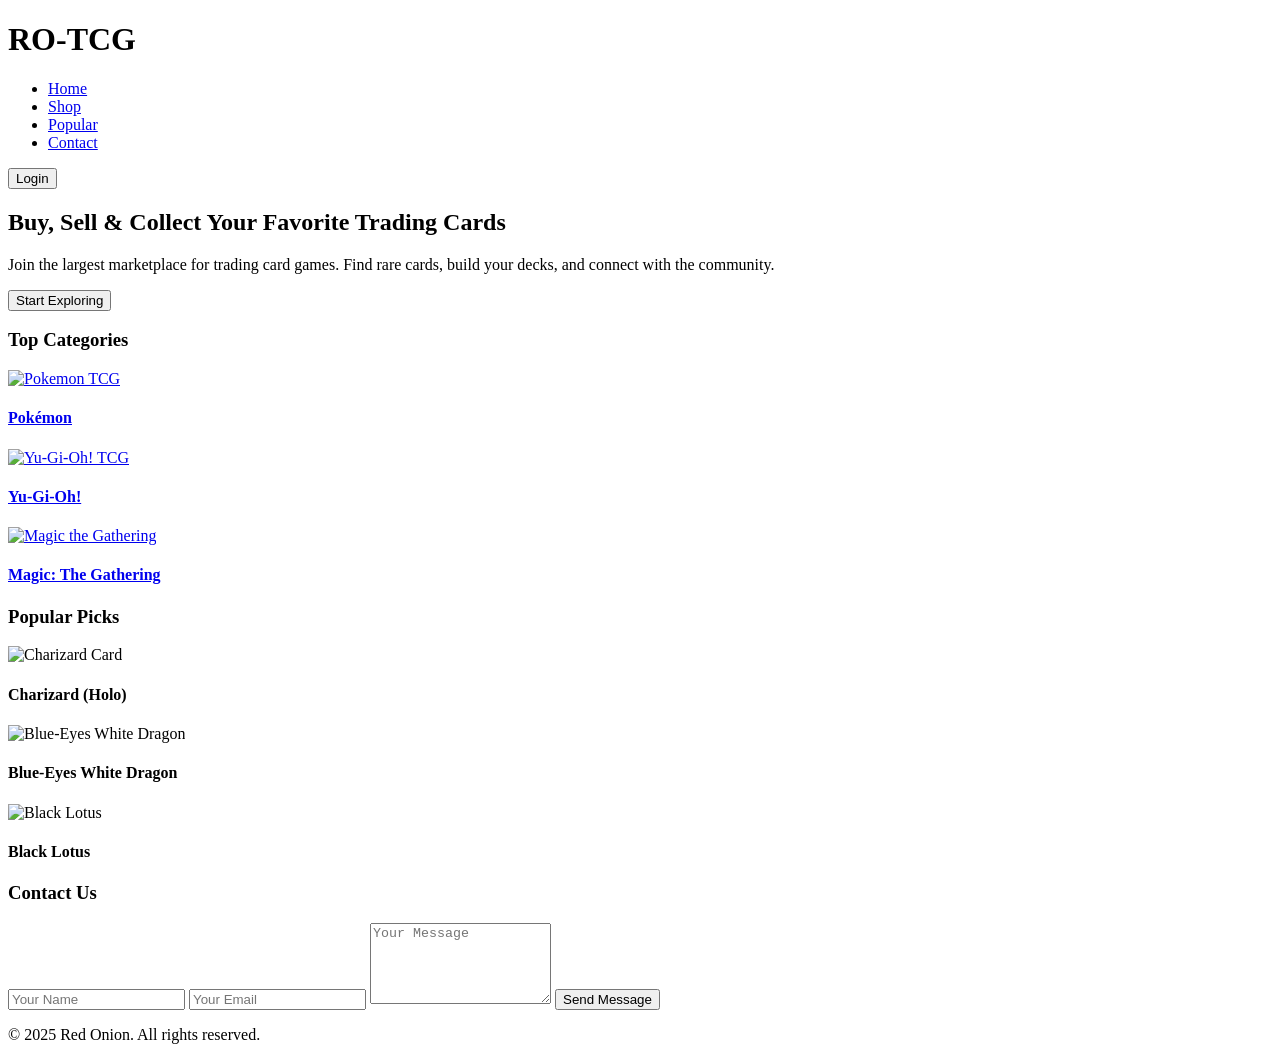
==== src/main/resources/templates/index.html @ e6ce60e8 "update v1.1" ====
<!DOCTYPE html>
<html lang="en">

<head>
  <meta charset="UTF-8" />
  <meta name="viewport" content="width=device-width, initial-scale=1.0" />
  <title>TCG Marketplace</title>
  <link rel="stylesheet" href="landing.css" />
  <link rel="preconnect" href="https://fonts.googleapis.com">
  <link rel="preconnect" href="https://fonts.gstatic.com" crossorigin>
  <link href="https://fonts.googleapis.com/css2?family=Rubik:wght@400;600;700&display=swap" rel="stylesheet">
</head>

<body>
  <header class="navbar">
    <div class="container">
      <h1 class="logo">RO-TCG</h1>
      <nav>
        <ul class="nav-links">
          <li><a href="#">Home</a></li>
          <li><a href="#shop">Shop</a></li>
          <li><a href="#popular">Popular</a></li>
          <li><a href="#contact">Contact</a></li>
        </ul>
      </nav>
      <button class="cta-button">Login</button>
    </div>
  </header>

  <section class="hero">
    <div class="container hero-content">
      <h2>Buy, Sell & Collect Your Favorite Trading Cards</h2>
      <p>Join the largest marketplace for trading card games. Find rare cards, build your decks, and connect with the community.</p>
      <button class="cta-button large">Start Exploring</button>
    </div>
  </section>

<section class="features" id="shop">
  <div class="container">
    <h3>Top Categories</h3>
    <div class="feature-grid">
      
      <a href="/cards/list" class="card">
        <img src="/textures/Pokemon-back.jpg" alt="Pokemon TCG" loading="lazy"
          onerror="this.onerror=null;this.src='https://via.placeholder.com/250x350?text=Image+Not+Found';">
        <h4>Pokémon</h4>
      </a>

      <a href="/yugioh.html" class="card">
        <img src="/textures/Yu-Gi-Oh-back.png" alt="Yu-Gi-Oh! TCG" loading="lazy"
          onerror="this.onerror=null;this.src='https://via.placeholder.com/250x350?text=Image+Not+Found';">
        <h4>Yu-Gi-Oh!</h4>
      </a>

      <a href="/mtg.html" class="card">
        <img src="/textures/MTG-back.webp" alt="Magic the Gathering" loading="lazy"
          onerror="this.onerror=null;this.src='https://via.placeholder.com/250x350?text=Image+Not+Found';">
        <h4>Magic: The Gathering</h4>
      </a>

    </div>
  </div>
</section>


  <section class="popular" id="popular">
    <div class="container">
      <h3>Popular Picks</h3>
      <div class="feature-grid">
        <div class="card">
          <img src="\textures\charizad(holo).jpg" alt="Charizard Card" loading="lazy">
          <h4>Charizard (Holo)</h4>
        </div>
        <div class="card">
          <img src="\textures\yugioh_blue_eyes_white_dragont.jpg" alt="Blue-Eyes White Dragon" loading="lazy">
          <h4>Blue-Eyes White Dragon</h4>
        </div>
        <div class="card">
          <img src="\textures\Black Lotus.525.webp" alt="Black Lotus" loading="lazy">
          <h4>Black Lotus</h4>
        </div>
      </div>
    </div>
  </section>

  <section class="contact" id="contact">
    <div class="container">
      <h3>Contact Us</h3>
      <form class="contact-form">
        <input type="text" name="name" placeholder="Your Name" required />
        <input type="email" name="email" placeholder="Your Email" required />
        <textarea name="message" rows="5" placeholder="Your Message" required></textarea>
        <button type="submit" class="cta-button">Send Message</button>
      </form>
    </div>
  </section>

  <footer class="footer">
    <div class="container">
      <p>&copy; 2025 Red Onion. All rights reserved.</p>
    </div>
  </footer>
</body>

</html>
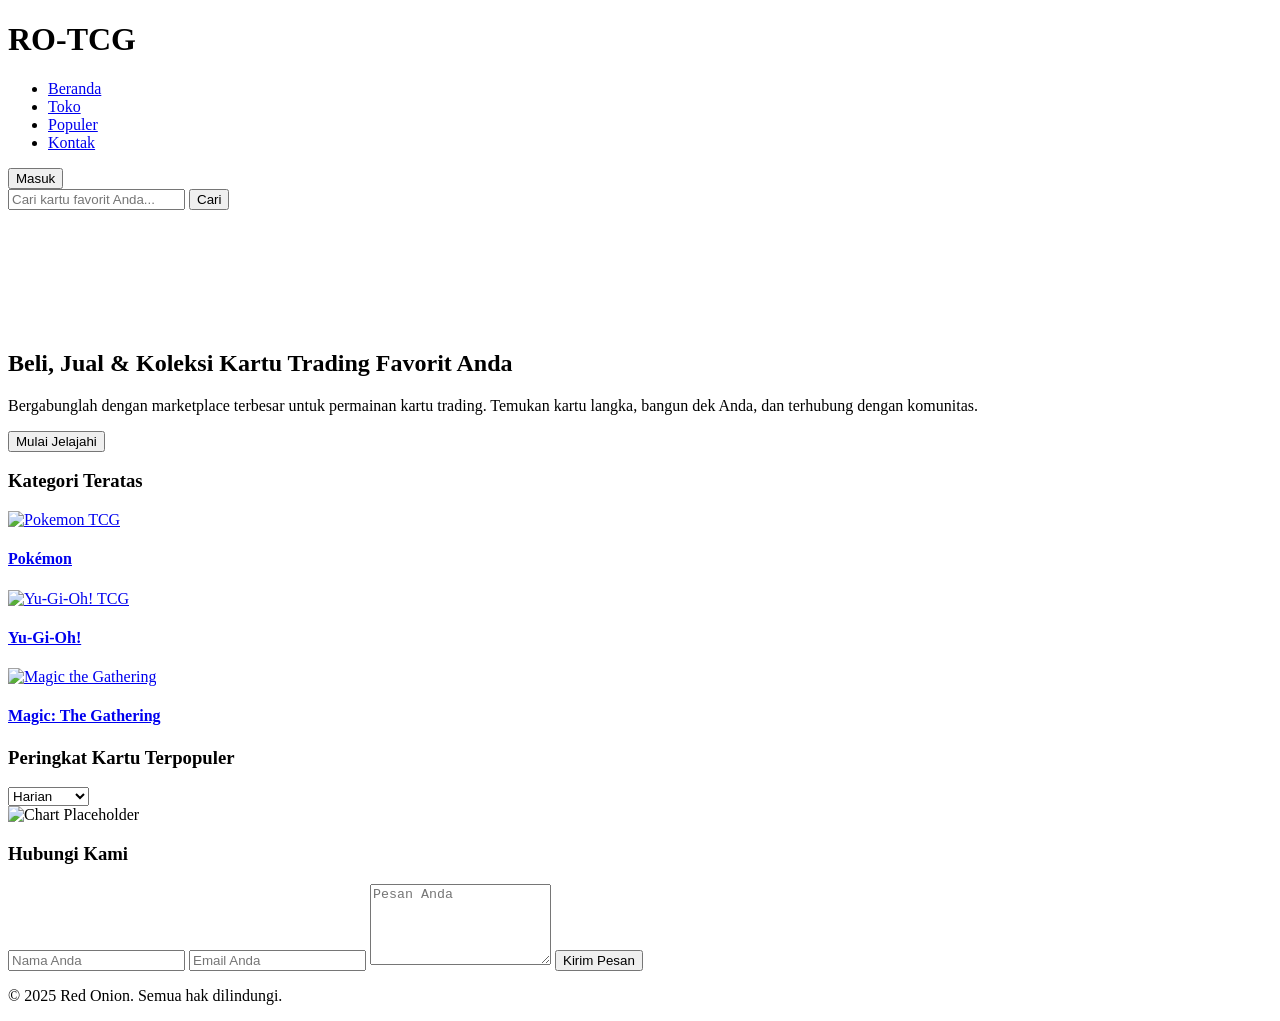
==== commit 40c58615: "Base Landing, User, Admin" ====
--- a/src/main/resources/templates/index.html
+++ b/src/main/resources/templates/index.html
@@ -1,105 +1,217 @@
 <!DOCTYPE html>
-<html lang="en">
-
+<html lang="id">
 <head>
   <meta charset="UTF-8" />
   <meta name="viewport" content="width=device-width, initial-scale=1.0" />
-  <title>TCG Marketplace</title>
+  <title>RO-TCG Marketplace</title>
   <link rel="stylesheet" href="landing.css" />
   <link rel="preconnect" href="https://fonts.googleapis.com">
   <link rel="preconnect" href="https://fonts.gstatic.com" crossorigin>
   <link href="https://fonts.googleapis.com/css2?family=Rubik:wght@400;600;700&display=swap" rel="stylesheet">
 </head>
-
 <body>
   <header class="navbar">
     <div class="container">
       <h1 class="logo">RO-TCG</h1>
       <nav>
         <ul class="nav-links">
-          <li><a href="#">Home</a></li>
-          <li><a href="#shop">Shop</a></li>
-          <li><a href="#popular">Popular</a></li>
-          <li><a href="#contact">Contact</a></li>
+          <li><a href="#">Beranda</a></li>
+          <li><a href="#shop">Toko</a></li>
+          <li><a href="#popular">Populer</a></li>
+          <li><a href="#contact">Kontak</a></li>
         </ul>
       </nav>
-      <button class="cta-button">Login</button>
+      <button class="cta-button">Masuk</button>
     </div>
   </header>
 
+  <!-- Bilah Pencarian -->
+  <div class="search-bar">
+    <input type="text" placeholder="Cari kartu favorit Anda...">
+    <button>Cari</button>
+  </div>
+
+<!-- ========== BANNER SLIDER (STATIC UNTUK SAAT INI) ========== -->
+<div class="carousel" id="carousel">
+  <div class="carousel-track" id="track">
+    <!-- Cloned last slide -->
+    <div class="carousel-slide"><img src="https://via.placeholder.com/600x300/FFC75F/fff?text=Slide+4" /></div>
+    <div class="carousel-slide"><img src="https://via.placeholder.com/600x300/FF6B6B/fff?text=Slide+1" /></div>
+    <div class="carousel-slide"><img src="https://via.placeholder.com/600x300/6BCB77/fff?text=Slide+2" /></div>
+    <div class="carousel-slide"><img src="https://via.placeholder.com/600x300/4D96FF/fff?text=Slide+3" /></div>
+    <div class="carousel-slide"><img src="https://via.placeholder.com/600x300/FFC75F/fff?text=Slide+4" /></div>
+    <!-- Cloned first slide -->
+    <div class="carousel-slide"><img src="https://via.placeholder.com/600x300/FF6B6B/fff?text=Slide+1" /></div>
+  </div>
+  <div class="indicators" id="indicators"></div>
+</div>
+
+  <!-- Konten Utama -->
   <section class="hero">
     <div class="container hero-content">
-      <h2>Buy, Sell & Collect Your Favorite Trading Cards</h2>
-      <p>Join the largest marketplace for trading card games. Find rare cards, build your decks, and connect with the community.</p>
-      <button class="cta-button large">Start Exploring</button>
-    </div>
-  </section>
-
-<section class="features" id="shop">
-  <div class="container">
-    <h3>Top Categories</h3>
-    <div class="feature-grid">
-      
-      <a href="/cards/list" class="card">
-        <img src="/textures/Pokemon-back.jpg" alt="Pokemon TCG" loading="lazy"
-          onerror="this.onerror=null;this.src='https://via.placeholder.com/250x350?text=Image+Not+Found';">
-        <h4>Pokémon</h4>
-      </a>
-
-      <a href="/yugioh.html" class="card">
-        <img src="/textures/Yu-Gi-Oh-back.png" alt="Yu-Gi-Oh! TCG" loading="lazy"
-          onerror="this.onerror=null;this.src='https://via.placeholder.com/250x350?text=Image+Not+Found';">
-        <h4>Yu-Gi-Oh!</h4>
-      </a>
-
-      <a href="/mtg.html" class="card">
-        <img src="/textures/MTG-back.webp" alt="Magic the Gathering" loading="lazy"
-          onerror="this.onerror=null;this.src='https://via.placeholder.com/250x350?text=Image+Not+Found';">
-        <h4>Magic: The Gathering</h4>
-      </a>
-
-    </div>
-  </div>
-</section>
-
-
-  <section class="popular" id="popular">
-    <div class="container">
-      <h3>Popular Picks</h3>
+      <h2>Beli, Jual & Koleksi Kartu Trading Favorit Anda</h2>
+      <p>Bergabunglah dengan marketplace terbesar untuk permainan kartu trading. Temukan kartu langka, bangun dek Anda, dan terhubung dengan komunitas.</p>
+      <button class="cta-button large">Mulai Jelajahi</button>
+    </div>
+  </section>
+
+  <section class="features" id="shop">
+    <div class="container">
+      <h3>Kategori Teratas</h3>
       <div class="feature-grid">
-        <div class="card">
-          <img src="\textures\charizad(holo).jpg" alt="Charizard Card" loading="lazy">
-          <h4>Charizard (Holo)</h4>
-        </div>
-        <div class="card">
-          <img src="\textures\yugioh_blue_eyes_white_dragont.jpg" alt="Blue-Eyes White Dragon" loading="lazy">
-          <h4>Blue-Eyes White Dragon</h4>
-        </div>
-        <div class="card">
-          <img src="\textures\Black Lotus.525.webp" alt="Black Lotus" loading="lazy">
-          <h4>Black Lotus</h4>
-        </div>
+        <a href="/cards/pokemon" class="card">
+          <img src="/textures/Pokemon-back.jpg" alt="Pokemon TCG" loading="lazy"
+            onerror="this.onerror=null;this.src='https://via.placeholder.com/250x350?text=Gambar+Tidak+Tersedia';">
+          <h4>Pokémon</h4>
+        </a>
+        <a href="/cards/yugioh" class="card">
+          <img src="/textures/Yu-Gi-Oh-back.png" alt="Yu-Gi-Oh! TCG" loading="lazy"
+            onerror="this.onerror=null;this.src='https://via.placeholder.com/250x350?text=Gambar+Tidak+Tersedia';">
+          <h4>Yu-Gi-Oh!</h4>
+        </a>
+        <a href="/cards/mtg" class="card">
+          <img src="/textures/MTG-back.webp" alt="Magic the Gathering" loading="lazy"
+            onerror="this.onerror=null;this.src='https://via.placeholder.com/250x350?text=Gambar+Tidak+Tersedia';">
+          <h4>Magic: The Gathering</h4>
+        </a>
       </div>
     </div>
   </section>
 
+  <!-- ========== POPULARITY CHART ========== -->
+  <section class="popularity-chart" id="popular">
+    <h3>Peringkat Kartu Terpopuler</h3>
+    <select>
+      <option value="daily">Harian</option>
+      <option value="weekly">Mingguan</option>
+      <option value="monthly">Bulanan</option>
+      <option value="allTime">Sejarah</option>
+    </select>
+    <div class="chart">
+      <!-- Placeholder for chart -->
+      <img src="https://via.placeholder.com/600x300/4D96FF/fff?text=Chart+Placeholder" alt="Chart Placeholder" />
+    </div>
+  </section>
+
+  <!-- Kontak -->
   <section class="contact" id="contact">
     <div class="container">
-      <h3>Contact Us</h3>
+      <h3>Hubungi Kami</h3>
       <form class="contact-form">
-        <input type="text" name="name" placeholder="Your Name" required />
-        <input type="email" name="email" placeholder="Your Email" required />
-        <textarea name="message" rows="5" placeholder="Your Message" required></textarea>
-        <button type="submit" class="cta-button">Send Message</button>
+        <input type="text" name="name" placeholder="Nama Anda" required />
+        <input type="email" name="email" placeholder="Email Anda" required />
+        <textarea name="message" rows="5" placeholder="Pesan Anda" required></textarea>
+        <button type="submit" class="cta-button">Kirim Pesan</button>
       </form>
     </div>
   </section>
 
   <footer class="footer">
     <div class="container">
-      <p>&copy; 2025 Red Onion. All rights reserved.</p>
+      <p>&copy; 2025 Red Onion. Semua hak dilindungi.</p>
     </div>
   </footer>
+
+<script>
+  const track = document.getElementById("track");
+  const carousel = document.getElementById("carousel");
+  const indicators = document.getElementById("indicators");
+
+  const slideCount = 4;
+  const slideWidth = 600;
+  let currentIndex = 1;
+  let isDragging = false, startX = 0, dx = 0;
+
+  // Create dots
+  for (let i = 0; i < slideCount; i++) {
+    const dot = document.createElement("span");
+    dot.classList.add("dot");
+    if (i === 0) dot.classList.add("active");
+    indicators.appendChild(dot);
+  }
+  const dots = document.querySelectorAll(".dot");
+
+  function updateDots(index) {
+    dots.forEach(dot => dot.classList.remove("active"));
+    dots[index % slideCount].classList.add("active");
+  }
+
+  function moveTo(index, animate = true) {
+    if (animate) track.style.transition = "transform 0.5s ease";
+    else track.style.transition = "none";
+    track.style.transform = `translateX(-${index * slideWidth}px)`;
+    currentIndex = index;
+    updateDots(index - 1);
+  }
+
+  // Looping logic: reset position after fake slides
+  track.addEventListener("transitionend", () => {
+    if (currentIndex === 0) {
+      moveTo(slideCount, false);
+    } else if (currentIndex === slideCount + 1) {
+      moveTo(1, false);
+    }
+  });
+
+  moveTo(currentIndex);
+
+  // Auto slide
+  let interval = setInterval(() => {
+    moveTo(currentIndex + 1);
+  }, 10000);
+
+  // Pause on hover
+  carousel.addEventListener("mouseenter", () => clearInterval(interval));
+  carousel.addEventListener("mouseleave", () => {
+    interval = setInterval(() => {
+      moveTo(currentIndex + 1);
+    }, 10000);
+  });
+
+  // Drag
+  function startDrag(e) {
+    isDragging = true;
+    startX = e.pageX || e.touches[0].pageX;
+    dx = 0;
+    track.style.transition = "none";
+  }
+
+  function onDrag(e) {
+    if (!isDragging) return;
+    const x = e.pageX || e.touches[0].pageX;
+    dx = x - startX;
+    track.style.transform = `translateX(${dx - currentIndex * slideWidth}px)`;
+  }
+
+  function endDrag() {
+    if (!isDragging) return;
+    isDragging = false;
+
+    if (dx < -50) {
+      moveTo(currentIndex + 1);
+    } else if (dx > 50) {
+      moveTo(currentIndex - 1);
+    } else {
+      moveTo(currentIndex);
+    }
+
+    window.removeEventListener("mousemove", onDrag);
+    window.removeEventListener("mouseup", endDrag);
+    window.removeEventListener("touchmove", onDrag);
+    window.removeEventListener("touchend", endDrag);
+  }
+
+  track.addEventListener("mousedown", e => {
+    startDrag(e);
+    window.addEventListener("mousemove", onDrag);
+    window.addEventListener("mouseup", endDrag);
+  });
+
+  track.addEventListener("touchstart", e => {
+    startDrag(e);
+    window.addEventListener("touchmove", onDrag, { passive: false });
+    window.addEventListener("touchend", endDrag);
+  });
+</script>
 </body>
-
-</html>
+</html>
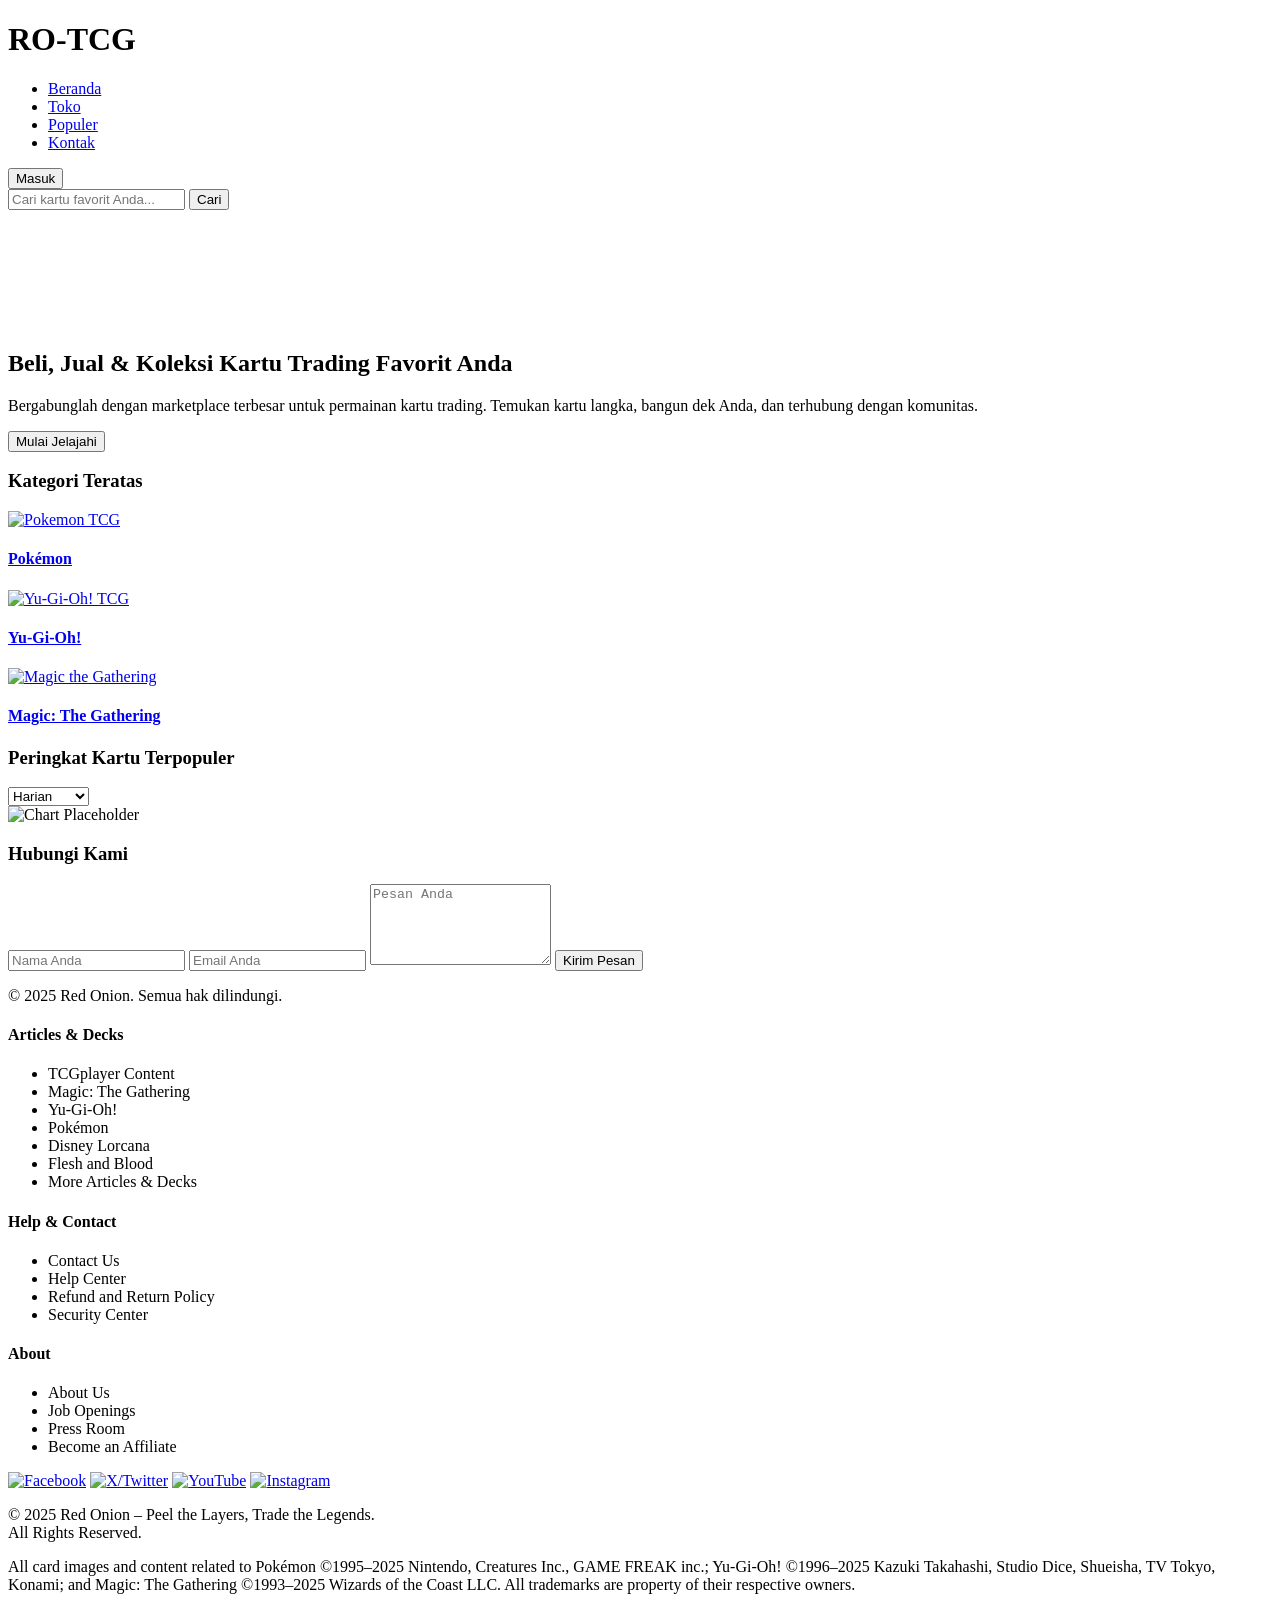
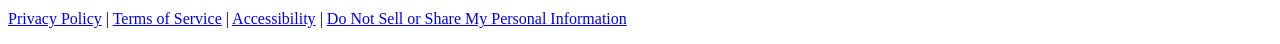
==== commit 5b887479: "Add footer + css" ====
--- a/src/main/resources/templates/index.html
+++ b/src/main/resources/templates/index.html
@@ -213,5 +213,74 @@
     window.addEventListener("touchend", endDrag);
   });
 </script>
+
+<footer class="footer">
+  <div class="footer-sections">
+    
+    <!-- Articles & Decks -->
+    <div class="footer-section">
+      <h4>Articles & Decks</h4>
+      <ul>
+        <li>TCGplayer Content</li>
+        <li>Magic: The Gathering</li>
+        <li>Yu-Gi-Oh!</li>
+        <li>Pokémon</li>
+        <li>Disney Lorcana</li>
+        <li>Flesh and Blood</li>
+        <li>More Articles & Decks</li>
+      </ul>
+    </div>
+
+    <!-- Help & Contact -->
+    <div class="footer-section">
+      <h4>Help & Contact</h4>
+      <ul>
+        <li>Contact Us</li>
+        <li>Help Center</li>
+        <li>Refund and Return Policy</li>
+        <li>Security Center</li>
+      </ul>
+    </div>
+
+    <!-- About -->
+    <div class="footer-section">
+      <h4>About</h4>
+      <ul>
+        <li>About Us</li>
+        <li>Job Openings</li>
+        <li>Press Room</li>
+        <li>Become an Affiliate</li>
+      </ul>
+    </div>
+
+    <!-- Social Icons -->
+    <div class="footer-section social">
+      <div class="social-icons">
+        <a href="#"><img src="facebook-icon.png" alt="Facebook"></a>
+        <a href="#"><img src="x-icon.png" alt="X/Twitter"></a>
+        <a href="#"><img src="youtube-icon.png" alt="YouTube"></a>
+        <a href="#"><img src="instagram-icon.png" alt="Instagram"></a>
+      </div>
+    </div>
+  </div>
+
+  <!-- Footer Bottom -->
+  <div class="footer-bottom">
+    <p>&copy; 2025 Red Onion – Peel the Layers, Trade the Legends.<br>All Rights Reserved.</p>
+    <p class="copyright">
+      All card images and content related to Pokémon ©1995–2025 Nintendo, Creatures Inc., GAME FREAK inc.;
+      Yu-Gi-Oh! ©1996–2025 Kazuki Takahashi, Studio Dice, Shueisha, TV Tokyo, Konami;
+      and Magic: The Gathering ©1993–2025 Wizards of the Coast LLC.
+      All trademarks are property of their respective owners.
+    </p>
+    <p class="links">
+      <a href="#">Privacy Policy</a> |
+      <a href="#">Terms of Service</a> |
+      <a href="#">Accessibility</a> |
+      <a href="#">Do Not Sell or Share My Personal Information</a>
+    </p>
+  </div>
+</footer>
+
 </body>
 </html>
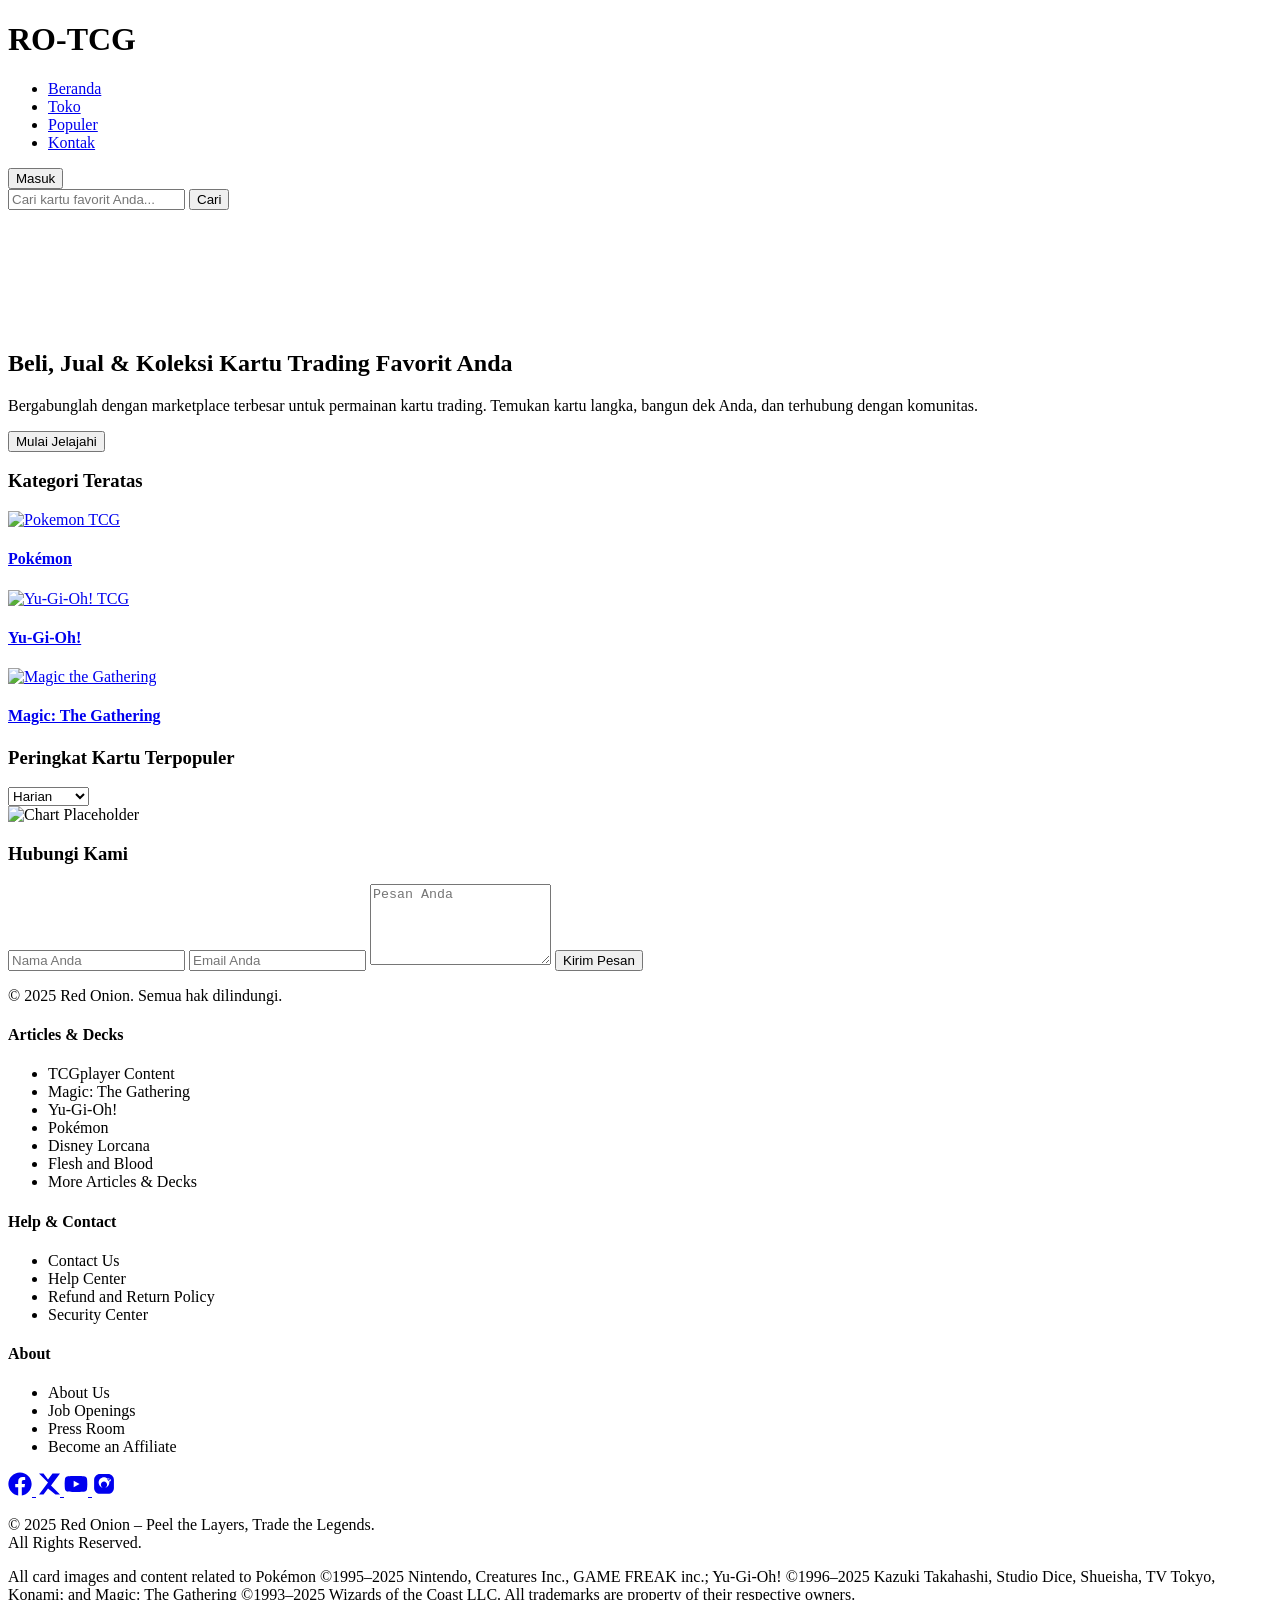
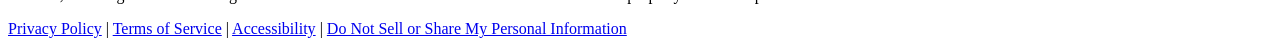
==== commit 19063aa6: "Add svg + fix footer" ====
--- a/src/main/resources/templates/index.html
+++ b/src/main/resources/templates/index.html
@@ -256,10 +256,33 @@
     <!-- Social Icons -->
     <div class="footer-section social">
       <div class="social-icons">
-        <a href="#"><img src="facebook-icon.png" alt="Facebook"></a>
-        <a href="#"><img src="x-icon.png" alt="X/Twitter"></a>
-        <a href="#"><img src="youtube-icon.png" alt="YouTube"></a>
-        <a href="#"><img src="instagram-icon.png" alt="Instagram"></a>
+        <!-- Facebook -->
+        <a href="#" aria-label="Facebook">
+          <svg xmlns="http://www.w3.org/2000/svg" viewBox="0 0 512 512" width="24" height="24">
+            <path fill="currentColor" d="M504 256C504 119 393 8 256 8S8 119 8 256c0 123.78 90.69 226.38 209.25 245V327.69h-63V256h63v-54.64c0-62.15 37-96.48 93.67-96.48 27.14 0 55.52 4.84 55.52 4.84v61h-31.28c-30.8 0-40.41 19.12-40.41 38.73V256h68.78l-11 71.69h-57.78V501C413.31 482.38 504 379.78 504 256z"></path>
+          </svg>
+        </a>
+
+        <!-- X (Twitter) -->
+        <a href="#" aria-label="Twitter / X">
+          <svg xmlns="http://www.w3.org/2000/svg" viewBox="0 0 512 512" width="24" height="24">
+            <path fill="currentColor" d="M512 32L320 288l192 192h-96L256 352l-96 128H64l192-256L64 32h96l96 128 96-128h96z"/>
+          </svg>
+        </a>
+
+        <!-- YouTube -->
+        <a href="#" aria-label="YouTube">
+          <svg xmlns="http://www.w3.org/2000/svg" viewBox="0 0 576 512" width="24" height="24">
+            <path fill="currentColor" d="M549.7 124.1c-6.3-23.8-25-42.5-48.7-48.9C456.2 64 288 64 288 64s-168.2 0-213 11.2c-23.8 6.3-42.5 25-48.8 48.8C16 168.9 16 256 16 256s0 87.1 10.2 131.9c6.3 23.8 25 42.5 48.8 48.8C119.8 448 288 448 288 448s168.2 0 213-11.2c23.8-6.3 42.5-25 48.7-48.8C560 343.1 560 256 560 256s0-87.1-10.3-131.9zM232 336V176l142.8 80L232 336z"/>
+          </svg>
+        </a>
+
+        <!-- Instagram -->
+        <a href="#" aria-label="Instagram">
+          <svg xmlns="http://www.w3.org/2000/svg" viewBox="0 0 448 512" width="24" height="24">
+            <path fill="currentColor" d="M224 202.7c-36.9 0-66.7 29.8-66.7 66.7s29.8 66.7 66.7 66.7 66.7-29.8 66.7-66.7-29.8-66.7-66.7-66.7zm124.7-41c0 14.1-11.4 25.5-25.5 25.5s-25.5-11.4-25.5-25.5S309.1 136 323.2 136s25.5 11.4 25.5 25.5zM398.8 80c-23.3-23.3-54.3-36.2-87.4-36.2H136.6c-33.1 0-64.1 12.9-87.4 36.2S13 134.3 13 167.4v175.2c0 33.1 12.9 64.1 36.2 87.4s54.3 36.2 87.4 36.2h175.2c33.1 0 64.1-12.9 87.4-36.2s36.2-54.3 36.2-87.4V167.4c0-33.1-12.9-64.1-36.2-87.4zM224 338c-62.9 0-114-51.1-114-114s51.1-114 114-114 114 51.1 114 114-51.1 114-114 114zm146.4-162.9c0 14.5-11.7 26.2-26.2 26.2s-26.2-11.7-26.2-26.2 11.7-26.2 26.2-26.2 26.2 11.7 26.2 26.2z"/>
+          </svg>
+        </a>
       </div>
     </div>
   </div>
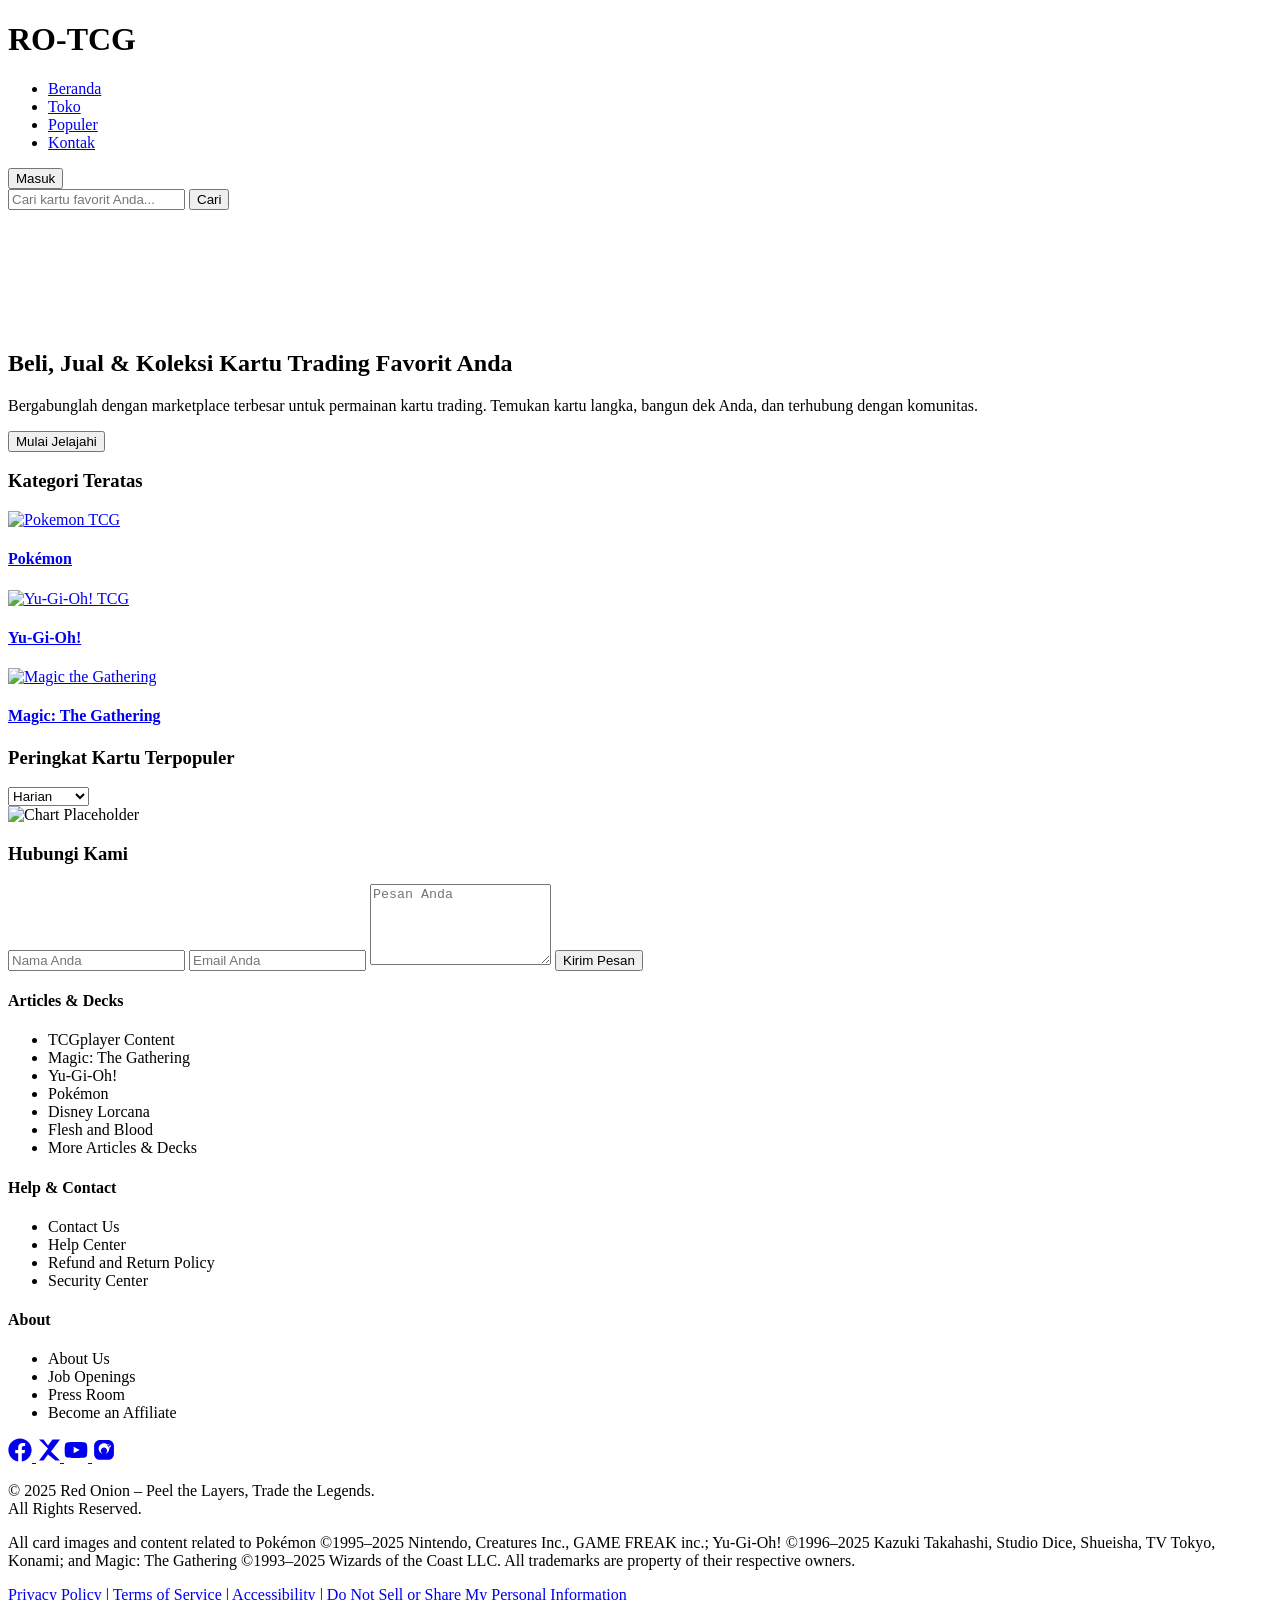
==== commit 17018e36: "Re-Fuck the login and connect index add base user inventory (still shit)" ====
--- a/src/main/resources/templates/index.html
+++ b/src/main/resources/templates/index.html
@@ -21,7 +21,7 @@
           <li><a href="#contact">Kontak</a></li>
         </ul>
       </nav>
-      <button class="cta-button">Masuk</button>
+      <button class="cta-button" onclick="location.href='sign.html'">Masuk</button>
     </div>
   </header>
 
@@ -105,12 +105,6 @@
       </form>
     </div>
   </section>
-
-  <footer class="footer">
-    <div class="container">
-      <p>&copy; 2025 Red Onion. Semua hak dilindungi.</p>
-    </div>
-  </footer>
 
 <script>
   const track = document.getElementById("track");
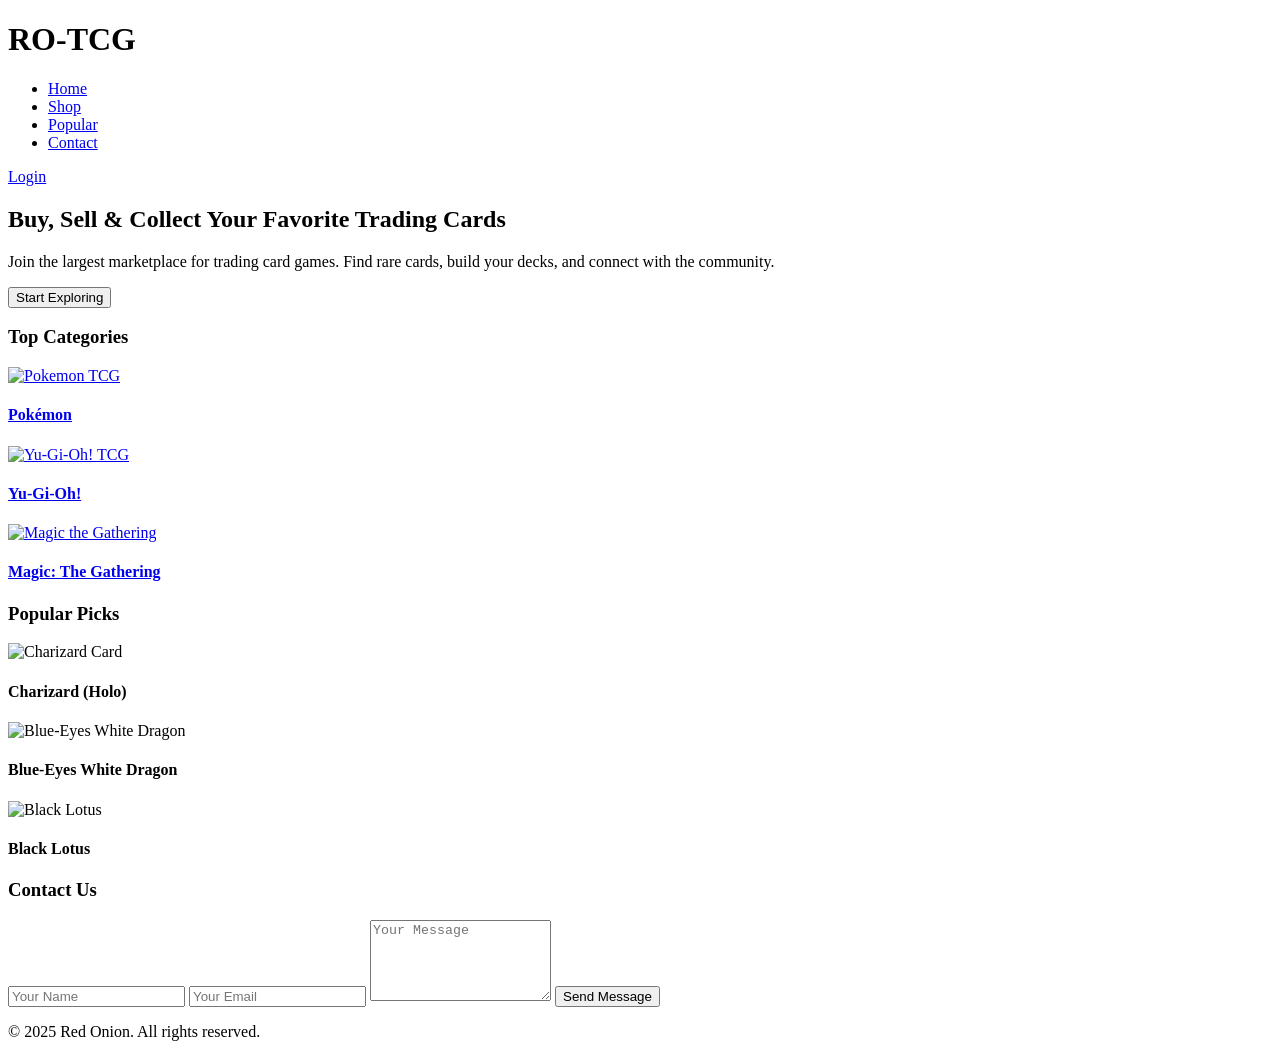
==== commit 2b7ad7dc: "backend beres css tidak terkoneksi" ====
--- a/src/main/resources/templates/index.html
+++ b/src/main/resources/templates/index.html
@@ -1,303 +1,105 @@
 <!DOCTYPE html>
-<html lang="id">
+<html lang="en">
+
 <head>
   <meta charset="UTF-8" />
   <meta name="viewport" content="width=device-width, initial-scale=1.0" />
-  <title>RO-TCG Marketplace</title>
-  <link rel="stylesheet" href="landing.css" />
+  <title>TCG Marketplace</title>
+  <link rel="stylesheet" href="/landing.css" />
   <link rel="preconnect" href="https://fonts.googleapis.com">
   <link rel="preconnect" href="https://fonts.gstatic.com" crossorigin>
   <link href="https://fonts.googleapis.com/css2?family=Rubik:wght@400;600;700&display=swap" rel="stylesheet">
 </head>
+
 <body>
   <header class="navbar">
     <div class="container">
       <h1 class="logo">RO-TCG</h1>
       <nav>
         <ul class="nav-links">
-          <li><a href="#">Beranda</a></li>
-          <li><a href="#shop">Toko</a></li>
-          <li><a href="#popular">Populer</a></li>
-          <li><a href="#contact">Kontak</a></li>
+          <li><a href="#">Home</a></li>
+          <li><a href="#shop">Shop</a></li>
+          <li><a href="#popular">Popular</a></li>
+          <li><a href="#contact">Contact</a></li>
         </ul>
       </nav>
-      <button class="cta-button" onclick="location.href='sign.html'">Masuk</button>
+      <a href="/sign" class="cta-button">Login</a>
     </div>
   </header>
 
-  <!-- Bilah Pencarian -->
-  <div class="search-bar">
-    <input type="text" placeholder="Cari kartu favorit Anda...">
-    <button>Cari</button>
-  </div>
-
-<!-- ========== BANNER SLIDER (STATIC UNTUK SAAT INI) ========== -->
-<div class="carousel" id="carousel">
-  <div class="carousel-track" id="track">
-    <!-- Cloned last slide -->
-    <div class="carousel-slide"><img src="https://via.placeholder.com/600x300/FFC75F/fff?text=Slide+4" /></div>
-    <div class="carousel-slide"><img src="https://via.placeholder.com/600x300/FF6B6B/fff?text=Slide+1" /></div>
-    <div class="carousel-slide"><img src="https://via.placeholder.com/600x300/6BCB77/fff?text=Slide+2" /></div>
-    <div class="carousel-slide"><img src="https://via.placeholder.com/600x300/4D96FF/fff?text=Slide+3" /></div>
-    <div class="carousel-slide"><img src="https://via.placeholder.com/600x300/FFC75F/fff?text=Slide+4" /></div>
-    <!-- Cloned first slide -->
-    <div class="carousel-slide"><img src="https://via.placeholder.com/600x300/FF6B6B/fff?text=Slide+1" /></div>
-  </div>
-  <div class="indicators" id="indicators"></div>
-</div>
-
-  <!-- Konten Utama -->
   <section class="hero">
     <div class="container hero-content">
-      <h2>Beli, Jual & Koleksi Kartu Trading Favorit Anda</h2>
-      <p>Bergabunglah dengan marketplace terbesar untuk permainan kartu trading. Temukan kartu langka, bangun dek Anda, dan terhubung dengan komunitas.</p>
-      <button class="cta-button large">Mulai Jelajahi</button>
+      <h2>Buy, Sell & Collect Your Favorite Trading Cards</h2>
+      <p>Join the largest marketplace for trading card games. Find rare cards, build your decks, and connect with the community.</p>
+      <button class="cta-button large">Start Exploring</button>
     </div>
   </section>
 
-  <section class="features" id="shop">
+<section class="features" id="shop">
+  <div class="container">
+    <h3>Top Categories</h3>
+    <div class="feature-grid">
+      
+      <a href="/cards/pokemon" class="card">
+        <img src="/textures/Pokemon-back.jpg" alt="Pokemon TCG" loading="lazy"
+          onerror="this.onerror=null;this.src='https://via.placeholder.com/250x350?text=Image+Not+Found';">
+        <h4>Pokémon</h4>
+      </a>
+
+      <a href="/cards/yugioh" class="card">
+        <img src="/textures/Yu-Gi-Oh-back.png" alt="Yu-Gi-Oh! TCG" loading="lazy"
+          onerror="this.onerror=null;this.src='https://via.placeholder.com/250x350?text=Image+Not+Found';">
+        <h4>Yu-Gi-Oh!</h4>
+      </a>
+
+      <a href="/cards/mtg" class="card">
+        <img src="/textures/MTG-back.webp" alt="Magic the Gathering" loading="lazy"
+          onerror="this.onerror=null;this.src='https://via.placeholder.com/250x350?text=Image+Not+Found';">
+        <h4>Magic: The Gathering</h4>
+      </a>
+
+    </div>
+  </div>
+</section>
+
+
+  <section class="popular" id="popular">
     <div class="container">
-      <h3>Kategori Teratas</h3>
+      <h3>Popular Picks</h3>
       <div class="feature-grid">
-        <a href="/cards/pokemon" class="card">
-          <img src="/textures/Pokemon-back.jpg" alt="Pokemon TCG" loading="lazy"
-            onerror="this.onerror=null;this.src='https://via.placeholder.com/250x350?text=Gambar+Tidak+Tersedia';">
-          <h4>Pokémon</h4>
-        </a>
-        <a href="/cards/yugioh" class="card">
-          <img src="/textures/Yu-Gi-Oh-back.png" alt="Yu-Gi-Oh! TCG" loading="lazy"
-            onerror="this.onerror=null;this.src='https://via.placeholder.com/250x350?text=Gambar+Tidak+Tersedia';">
-          <h4>Yu-Gi-Oh!</h4>
-        </a>
-        <a href="/cards/mtg" class="card">
-          <img src="/textures/MTG-back.webp" alt="Magic the Gathering" loading="lazy"
-            onerror="this.onerror=null;this.src='https://via.placeholder.com/250x350?text=Gambar+Tidak+Tersedia';">
-          <h4>Magic: The Gathering</h4>
-        </a>
+        <div class="card">
+          <img src="\textures\charizad(holo).jpg" alt="Charizard Card" loading="lazy">
+          <h4>Charizard (Holo)</h4>
+        </div>
+        <div class="card">
+          <img src="\textures\yugioh_blue_eyes_white_dragont.jpg" alt="Blue-Eyes White Dragon" loading="lazy">
+          <h4>Blue-Eyes White Dragon</h4>
+        </div>
+        <div class="card">
+          <img src="\textures\Black Lotus.525.webp" alt="Black Lotus" loading="lazy">
+          <h4>Black Lotus</h4>
+        </div>
       </div>
     </div>
   </section>
 
-  <!-- ========== POPULARITY CHART ========== -->
-  <section class="popularity-chart" id="popular">
-    <h3>Peringkat Kartu Terpopuler</h3>
-    <select>
-      <option value="daily">Harian</option>
-      <option value="weekly">Mingguan</option>
-      <option value="monthly">Bulanan</option>
-      <option value="allTime">Sejarah</option>
-    </select>
-    <div class="chart">
-      <!-- Placeholder for chart -->
-      <img src="https://via.placeholder.com/600x300/4D96FF/fff?text=Chart+Placeholder" alt="Chart Placeholder" />
-    </div>
-  </section>
-
-  <!-- Kontak -->
   <section class="contact" id="contact">
     <div class="container">
-      <h3>Hubungi Kami</h3>
+      <h3>Contact Us</h3>
       <form class="contact-form">
-        <input type="text" name="name" placeholder="Nama Anda" required />
-        <input type="email" name="email" placeholder="Email Anda" required />
-        <textarea name="message" rows="5" placeholder="Pesan Anda" required></textarea>
-        <button type="submit" class="cta-button">Kirim Pesan</button>
+        <input type="text" name="name" placeholder="Your Name" required />
+        <input type="email" name="email" placeholder="Your Email" required />
+        <textarea name="message" rows="5" placeholder="Your Message" required></textarea>
+        <button type="submit" class="cta-button">Send Message</button>
       </form>
     </div>
   </section>
 
-<script>
-  const track = document.getElementById("track");
-  const carousel = document.getElementById("carousel");
-  const indicators = document.getElementById("indicators");
+  <footer class="footer">
+    <div class="container">
+      <p>&copy; 2025 Red Onion. All rights reserved.</p>
+    </div>
+  </footer>
+</body>
 
-  const slideCount = 4;
-  const slideWidth = 600;
-  let currentIndex = 1;
-  let isDragging = false, startX = 0, dx = 0;
-
-  // Create dots
-  for (let i = 0; i < slideCount; i++) {
-    const dot = document.createElement("span");
-    dot.classList.add("dot");
-    if (i === 0) dot.classList.add("active");
-    indicators.appendChild(dot);
-  }
-  const dots = document.querySelectorAll(".dot");
-
-  function updateDots(index) {
-    dots.forEach(dot => dot.classList.remove("active"));
-    dots[index % slideCount].classList.add("active");
-  }
-
-  function moveTo(index, animate = true) {
-    if (animate) track.style.transition = "transform 0.5s ease";
-    else track.style.transition = "none";
-    track.style.transform = `translateX(-${index * slideWidth}px)`;
-    currentIndex = index;
-    updateDots(index - 1);
-  }
-
-  // Looping logic: reset position after fake slides
-  track.addEventListener("transitionend", () => {
-    if (currentIndex === 0) {
-      moveTo(slideCount, false);
-    } else if (currentIndex === slideCount + 1) {
-      moveTo(1, false);
-    }
-  });
-
-  moveTo(currentIndex);
-
-  // Auto slide
-  let interval = setInterval(() => {
-    moveTo(currentIndex + 1);
-  }, 10000);
-
-  // Pause on hover
-  carousel.addEventListener("mouseenter", () => clearInterval(interval));
-  carousel.addEventListener("mouseleave", () => {
-    interval = setInterval(() => {
-      moveTo(currentIndex + 1);
-    }, 10000);
-  });
-
-  // Drag
-  function startDrag(e) {
-    isDragging = true;
-    startX = e.pageX || e.touches[0].pageX;
-    dx = 0;
-    track.style.transition = "none";
-  }
-
-  function onDrag(e) {
-    if (!isDragging) return;
-    const x = e.pageX || e.touches[0].pageX;
-    dx = x - startX;
-    track.style.transform = `translateX(${dx - currentIndex * slideWidth}px)`;
-  }
-
-  function endDrag() {
-    if (!isDragging) return;
-    isDragging = false;
-
-    if (dx < -50) {
-      moveTo(currentIndex + 1);
-    } else if (dx > 50) {
-      moveTo(currentIndex - 1);
-    } else {
-      moveTo(currentIndex);
-    }
-
-    window.removeEventListener("mousemove", onDrag);
-    window.removeEventListener("mouseup", endDrag);
-    window.removeEventListener("touchmove", onDrag);
-    window.removeEventListener("touchend", endDrag);
-  }
-
-  track.addEventListener("mousedown", e => {
-    startDrag(e);
-    window.addEventListener("mousemove", onDrag);
-    window.addEventListener("mouseup", endDrag);
-  });
-
-  track.addEventListener("touchstart", e => {
-    startDrag(e);
-    window.addEventListener("touchmove", onDrag, { passive: false });
-    window.addEventListener("touchend", endDrag);
-  });
-</script>
-
-<footer class="footer">
-  <div class="footer-sections">
-    
-    <!-- Articles & Decks -->
-    <div class="footer-section">
-      <h4>Articles & Decks</h4>
-      <ul>
-        <li>TCGplayer Content</li>
-        <li>Magic: The Gathering</li>
-        <li>Yu-Gi-Oh!</li>
-        <li>Pokémon</li>
-        <li>Disney Lorcana</li>
-        <li>Flesh and Blood</li>
-        <li>More Articles & Decks</li>
-      </ul>
-    </div>
-
-    <!-- Help & Contact -->
-    <div class="footer-section">
-      <h4>Help & Contact</h4>
-      <ul>
-        <li>Contact Us</li>
-        <li>Help Center</li>
-        <li>Refund and Return Policy</li>
-        <li>Security Center</li>
-      </ul>
-    </div>
-
-    <!-- About -->
-    <div class="footer-section">
-      <h4>About</h4>
-      <ul>
-        <li>About Us</li>
-        <li>Job Openings</li>
-        <li>Press Room</li>
-        <li>Become an Affiliate</li>
-      </ul>
-    </div>
-
-    <!-- Social Icons -->
-    <div class="footer-section social">
-      <div class="social-icons">
-        <!-- Facebook -->
-        <a href="#" aria-label="Facebook">
-          <svg xmlns="http://www.w3.org/2000/svg" viewBox="0 0 512 512" width="24" height="24">
-            <path fill="currentColor" d="M504 256C504 119 393 8 256 8S8 119 8 256c0 123.78 90.69 226.38 209.25 245V327.69h-63V256h63v-54.64c0-62.15 37-96.48 93.67-96.48 27.14 0 55.52 4.84 55.52 4.84v61h-31.28c-30.8 0-40.41 19.12-40.41 38.73V256h68.78l-11 71.69h-57.78V501C413.31 482.38 504 379.78 504 256z"></path>
-          </svg>
-        </a>
-
-        <!-- X (Twitter) -->
-        <a href="#" aria-label="Twitter / X">
-          <svg xmlns="http://www.w3.org/2000/svg" viewBox="0 0 512 512" width="24" height="24">
-            <path fill="currentColor" d="M512 32L320 288l192 192h-96L256 352l-96 128H64l192-256L64 32h96l96 128 96-128h96z"/>
-          </svg>
-        </a>
-
-        <!-- YouTube -->
-        <a href="#" aria-label="YouTube">
-          <svg xmlns="http://www.w3.org/2000/svg" viewBox="0 0 576 512" width="24" height="24">
-            <path fill="currentColor" d="M549.7 124.1c-6.3-23.8-25-42.5-48.7-48.9C456.2 64 288 64 288 64s-168.2 0-213 11.2c-23.8 6.3-42.5 25-48.8 48.8C16 168.9 16 256 16 256s0 87.1 10.2 131.9c6.3 23.8 25 42.5 48.8 48.8C119.8 448 288 448 288 448s168.2 0 213-11.2c23.8-6.3 42.5-25 48.7-48.8C560 343.1 560 256 560 256s0-87.1-10.3-131.9zM232 336V176l142.8 80L232 336z"/>
-          </svg>
-        </a>
-
-        <!-- Instagram -->
-        <a href="#" aria-label="Instagram">
-          <svg xmlns="http://www.w3.org/2000/svg" viewBox="0 0 448 512" width="24" height="24">
-            <path fill="currentColor" d="M224 202.7c-36.9 0-66.7 29.8-66.7 66.7s29.8 66.7 66.7 66.7 66.7-29.8 66.7-66.7-29.8-66.7-66.7-66.7zm124.7-41c0 14.1-11.4 25.5-25.5 25.5s-25.5-11.4-25.5-25.5S309.1 136 323.2 136s25.5 11.4 25.5 25.5zM398.8 80c-23.3-23.3-54.3-36.2-87.4-36.2H136.6c-33.1 0-64.1 12.9-87.4 36.2S13 134.3 13 167.4v175.2c0 33.1 12.9 64.1 36.2 87.4s54.3 36.2 87.4 36.2h175.2c33.1 0 64.1-12.9 87.4-36.2s36.2-54.3 36.2-87.4V167.4c0-33.1-12.9-64.1-36.2-87.4zM224 338c-62.9 0-114-51.1-114-114s51.1-114 114-114 114 51.1 114 114-51.1 114-114 114zm146.4-162.9c0 14.5-11.7 26.2-26.2 26.2s-26.2-11.7-26.2-26.2 11.7-26.2 26.2-26.2 26.2 11.7 26.2 26.2z"/>
-          </svg>
-        </a>
-      </div>
-    </div>
-  </div>
-
-  <!-- Footer Bottom -->
-  <div class="footer-bottom">
-    <p>&copy; 2025 Red Onion – Peel the Layers, Trade the Legends.<br>All Rights Reserved.</p>
-    <p class="copyright">
-      All card images and content related to Pokémon ©1995–2025 Nintendo, Creatures Inc., GAME FREAK inc.;
-      Yu-Gi-Oh! ©1996–2025 Kazuki Takahashi, Studio Dice, Shueisha, TV Tokyo, Konami;
-      and Magic: The Gathering ©1993–2025 Wizards of the Coast LLC.
-      All trademarks are property of their respective owners.
-    </p>
-    <p class="links">
-      <a href="#">Privacy Policy</a> |
-      <a href="#">Terms of Service</a> |
-      <a href="#">Accessibility</a> |
-      <a href="#">Do Not Sell or Share My Personal Information</a>
-    </p>
-  </div>
-</footer>
-
-</body>
-</html>+</html>
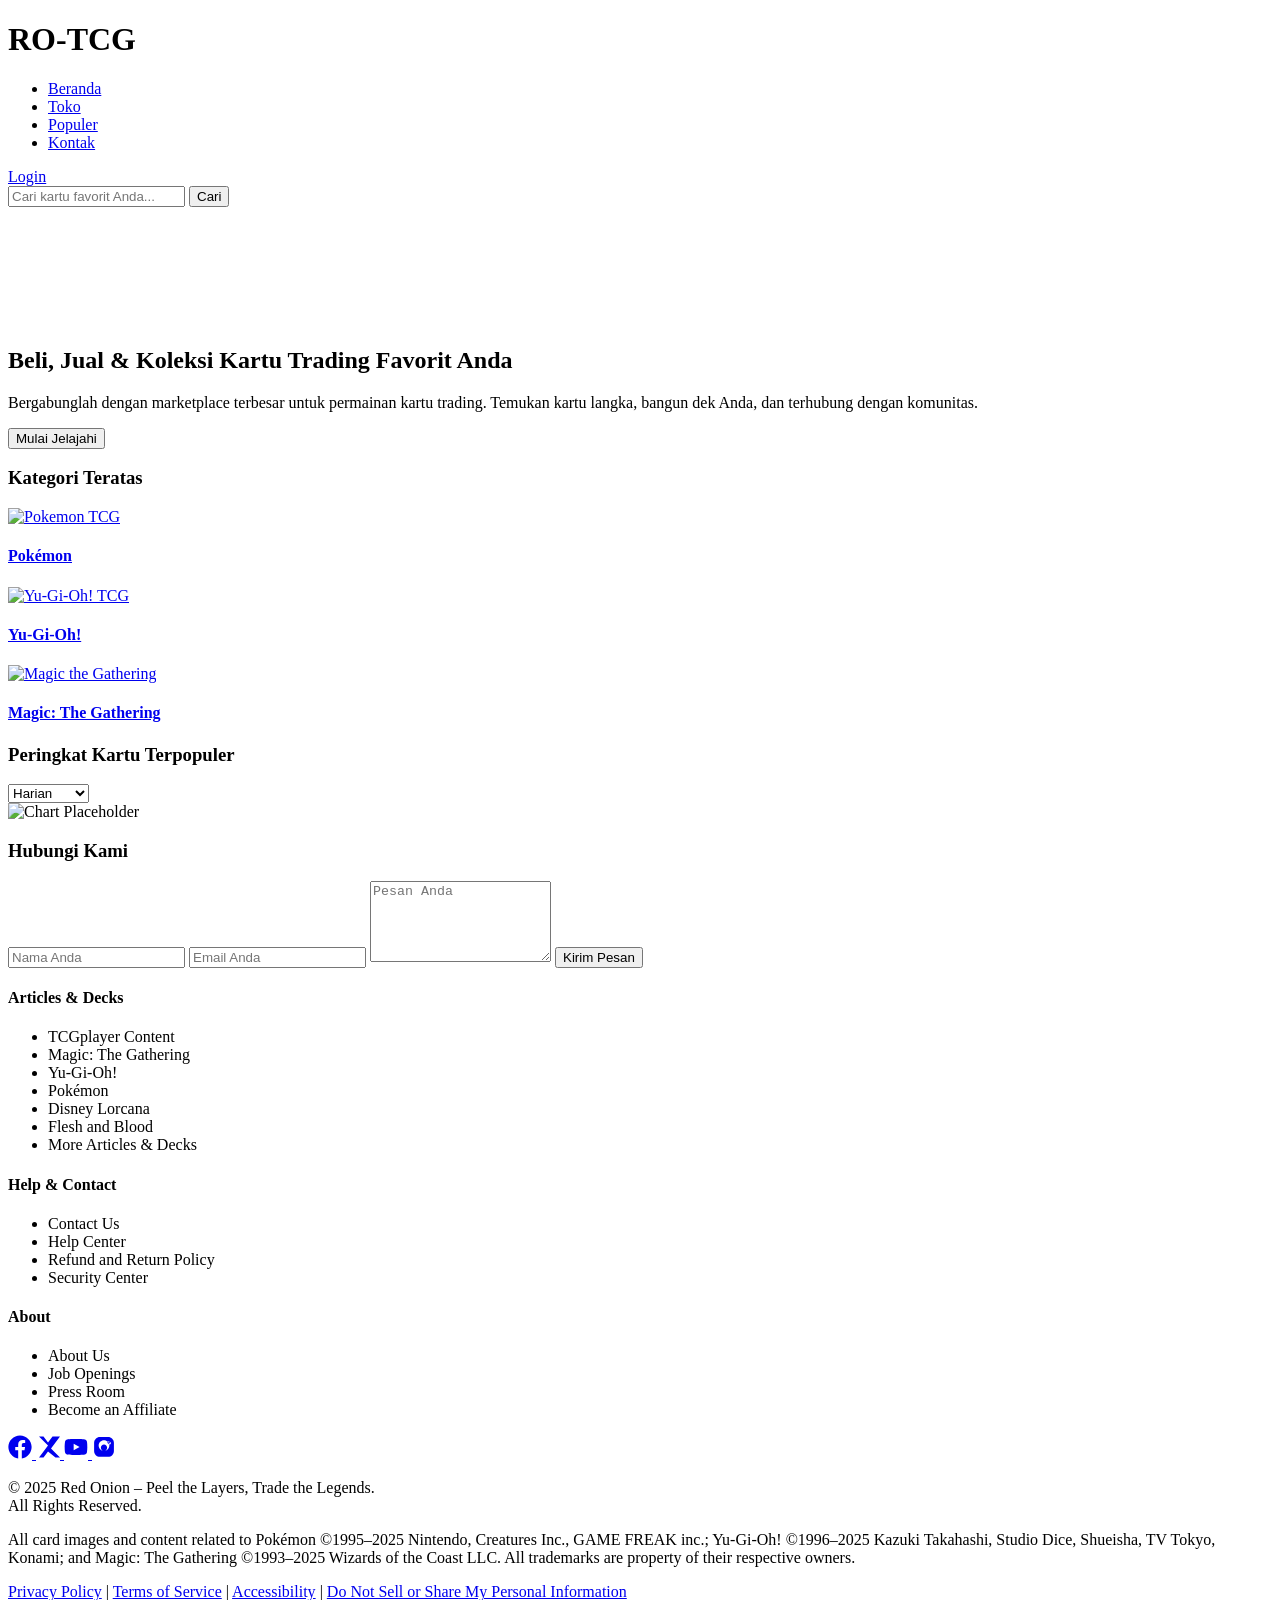
==== commit cfde9f2e: "Merge branch 'workspace-niki' of https://github.com/zoticus-lab/tcg-redonion into workspace-arul" ====
--- a/src/main/resources/templates/index.html
+++ b/src/main/resources/templates/index.html
@@ -1,6 +1,5 @@
 <!DOCTYPE html>
-<html lang="en">
-
+<html lang="id">
 <head>
   <meta charset="UTF-8" />
   <meta name="viewport" content="width=device-width, initial-scale=1.0" />
@@ -10,96 +9,295 @@
   <link rel="preconnect" href="https://fonts.gstatic.com" crossorigin>
   <link href="https://fonts.googleapis.com/css2?family=Rubik:wght@400;600;700&display=swap" rel="stylesheet">
 </head>
-
 <body>
   <header class="navbar">
     <div class="container">
       <h1 class="logo">RO-TCG</h1>
       <nav>
         <ul class="nav-links">
-          <li><a href="#">Home</a></li>
-          <li><a href="#shop">Shop</a></li>
-          <li><a href="#popular">Popular</a></li>
-          <li><a href="#contact">Contact</a></li>
+          <li><a href="#">Beranda</a></li>
+          <li><a href="#shop">Toko</a></li>
+          <li><a href="#popular">Populer</a></li>
+          <li><a href="#contact">Kontak</a></li>
         </ul>
       </nav>
       <a href="/sign" class="cta-button">Login</a>
     </div>
   </header>
 
+  <!-- Bilah Pencarian -->
+  <div class="search-bar">
+    <input type="text" placeholder="Cari kartu favorit Anda...">
+    <button>Cari</button>
+  </div>
+
+<!-- ========== BANNER SLIDER (STATIC UNTUK SAAT INI) ========== -->
+<div class="carousel" id="carousel">
+  <div class="carousel-track" id="track">
+    <!-- Cloned last slide -->
+    <div class="carousel-slide"><img src="https://via.placeholder.com/600x300/FFC75F/fff?text=Slide+4" /></div>
+    <div class="carousel-slide"><img src="https://via.placeholder.com/600x300/FF6B6B/fff?text=Slide+1" /></div>
+    <div class="carousel-slide"><img src="https://via.placeholder.com/600x300/6BCB77/fff?text=Slide+2" /></div>
+    <div class="carousel-slide"><img src="https://via.placeholder.com/600x300/4D96FF/fff?text=Slide+3" /></div>
+    <div class="carousel-slide"><img src="https://via.placeholder.com/600x300/FFC75F/fff?text=Slide+4" /></div>
+    <!-- Cloned first slide -->
+    <div class="carousel-slide"><img src="https://via.placeholder.com/600x300/FF6B6B/fff?text=Slide+1" /></div>
+  </div>
+  <div class="indicators" id="indicators"></div>
+</div>
+
+  <!-- Konten Utama -->
   <section class="hero">
     <div class="container hero-content">
-      <h2>Buy, Sell & Collect Your Favorite Trading Cards</h2>
-      <p>Join the largest marketplace for trading card games. Find rare cards, build your decks, and connect with the community.</p>
-      <button class="cta-button large">Start Exploring</button>
+      <h2>Beli, Jual & Koleksi Kartu Trading Favorit Anda</h2>
+      <p>Bergabunglah dengan marketplace terbesar untuk permainan kartu trading. Temukan kartu langka, bangun dek Anda, dan terhubung dengan komunitas.</p>
+      <button class="cta-button large">Mulai Jelajahi</button>
     </div>
   </section>
 
-<section class="features" id="shop">
-  <div class="container">
-    <h3>Top Categories</h3>
-    <div class="feature-grid">
-      
-      <a href="/cards/pokemon" class="card">
-        <img src="/textures/Pokemon-back.jpg" alt="Pokemon TCG" loading="lazy"
-          onerror="this.onerror=null;this.src='https://via.placeholder.com/250x350?text=Image+Not+Found';">
-        <h4>Pokémon</h4>
-      </a>
-
-      <a href="/cards/yugioh" class="card">
-        <img src="/textures/Yu-Gi-Oh-back.png" alt="Yu-Gi-Oh! TCG" loading="lazy"
-          onerror="this.onerror=null;this.src='https://via.placeholder.com/250x350?text=Image+Not+Found';">
-        <h4>Yu-Gi-Oh!</h4>
-      </a>
-
-      <a href="/cards/mtg" class="card">
-        <img src="/textures/MTG-back.webp" alt="Magic the Gathering" loading="lazy"
-          onerror="this.onerror=null;this.src='https://via.placeholder.com/250x350?text=Image+Not+Found';">
-        <h4>Magic: The Gathering</h4>
-      </a>
-
-    </div>
-  </div>
-</section>
-
-
-  <section class="popular" id="popular">
+  <section class="features" id="shop">
     <div class="container">
-      <h3>Popular Picks</h3>
+      <h3>Kategori Teratas</h3>
       <div class="feature-grid">
-        <div class="card">
-          <img src="\textures\charizad(holo).jpg" alt="Charizard Card" loading="lazy">
-          <h4>Charizard (Holo)</h4>
-        </div>
-        <div class="card">
-          <img src="\textures\yugioh_blue_eyes_white_dragont.jpg" alt="Blue-Eyes White Dragon" loading="lazy">
-          <h4>Blue-Eyes White Dragon</h4>
-        </div>
-        <div class="card">
-          <img src="\textures\Black Lotus.525.webp" alt="Black Lotus" loading="lazy">
-          <h4>Black Lotus</h4>
-        </div>
+        <a href="/cards/pokemon" class="card">
+          <img src="/textures/Pokemon-back.jpg" alt="Pokemon TCG" loading="lazy"
+            onerror="this.onerror=null;this.src='https://via.placeholder.com/250x350?text=Gambar+Tidak+Tersedia';">
+          <h4>Pokémon</h4>
+        </a>
+        <a href="/cards/yugioh" class="card">
+          <img src="/textures/Yu-Gi-Oh-back.png" alt="Yu-Gi-Oh! TCG" loading="lazy"
+            onerror="this.onerror=null;this.src='https://via.placeholder.com/250x350?text=Gambar+Tidak+Tersedia';">
+          <h4>Yu-Gi-Oh!</h4>
+        </a>
+        <a href="/cards/mtg" class="card">
+          <img src="/textures/MTG-back.webp" alt="Magic the Gathering" loading="lazy"
+            onerror="this.onerror=null;this.src='https://via.placeholder.com/250x350?text=Gambar+Tidak+Tersedia';">
+          <h4>Magic: The Gathering</h4>
+        </a>
       </div>
     </div>
   </section>
 
+  <!-- ========== POPULARITY CHART ========== -->
+  <section class="popularity-chart" id="popular">
+    <h3>Peringkat Kartu Terpopuler</h3>
+    <select>
+      <option value="daily">Harian</option>
+      <option value="weekly">Mingguan</option>
+      <option value="monthly">Bulanan</option>
+      <option value="allTime">Sejarah</option>
+    </select>
+    <div class="chart">
+      <!-- Placeholder for chart -->
+      <img src="https://via.placeholder.com/600x300/4D96FF/fff?text=Chart+Placeholder" alt="Chart Placeholder" />
+    </div>
+  </section>
+
+  <!-- Kontak -->
   <section class="contact" id="contact">
     <div class="container">
-      <h3>Contact Us</h3>
+      <h3>Hubungi Kami</h3>
       <form class="contact-form">
-        <input type="text" name="name" placeholder="Your Name" required />
-        <input type="email" name="email" placeholder="Your Email" required />
-        <textarea name="message" rows="5" placeholder="Your Message" required></textarea>
-        <button type="submit" class="cta-button">Send Message</button>
+        <input type="text" name="name" placeholder="Nama Anda" required />
+        <input type="email" name="email" placeholder="Email Anda" required />
+        <textarea name="message" rows="5" placeholder="Pesan Anda" required></textarea>
+        <button type="submit" class="cta-button">Kirim Pesan</button>
       </form>
     </div>
   </section>
 
-  <footer class="footer">
-    <div class="container">
-      <p>&copy; 2025 Red Onion. All rights reserved.</p>
-    </div>
-  </footer>
+<script>
+  const track = document.getElementById("track");
+  const carousel = document.getElementById("carousel");
+  const indicators = document.getElementById("indicators");
+
+  const slideCount = 4;
+  const slideWidth = 600;
+  let currentIndex = 1;
+  let isDragging = false, startX = 0, dx = 0;
+
+  // Create dots
+  for (let i = 0; i < slideCount; i++) {
+    const dot = document.createElement("span");
+    dot.classList.add("dot");
+    if (i === 0) dot.classList.add("active");
+    indicators.appendChild(dot);
+  }
+  const dots = document.querySelectorAll(".dot");
+
+  function updateDots(index) {
+    dots.forEach(dot => dot.classList.remove("active"));
+    dots[index % slideCount].classList.add("active");
+  }
+
+  function moveTo(index, animate = true) {
+    if (animate) track.style.transition = "transform 0.5s ease";
+    else track.style.transition = "none";
+    track.style.transform = `translateX(-${index * slideWidth}px)`;
+    currentIndex = index;
+    updateDots(index - 1);
+  }
+
+  // Looping logic: reset position after fake slides
+  track.addEventListener("transitionend", () => {
+    if (currentIndex === 0) {
+      moveTo(slideCount, false);
+    } else if (currentIndex === slideCount + 1) {
+      moveTo(1, false);
+    }
+  });
+
+  moveTo(currentIndex);
+
+  // Auto slide
+  let interval = setInterval(() => {
+    moveTo(currentIndex + 1);
+  }, 10000);
+
+  // Pause on hover
+  carousel.addEventListener("mouseenter", () => clearInterval(interval));
+  carousel.addEventListener("mouseleave", () => {
+    interval = setInterval(() => {
+      moveTo(currentIndex + 1);
+    }, 10000);
+  });
+
+  // Drag
+  function startDrag(e) {
+    isDragging = true;
+    startX = e.pageX || e.touches[0].pageX;
+    dx = 0;
+    track.style.transition = "none";
+  }
+
+  function onDrag(e) {
+    if (!isDragging) return;
+    const x = e.pageX || e.touches[0].pageX;
+    dx = x - startX;
+    track.style.transform = `translateX(${dx - currentIndex * slideWidth}px)`;
+  }
+
+  function endDrag() {
+    if (!isDragging) return;
+    isDragging = false;
+
+    if (dx < -50) {
+      moveTo(currentIndex + 1);
+    } else if (dx > 50) {
+      moveTo(currentIndex - 1);
+    } else {
+      moveTo(currentIndex);
+    }
+
+    window.removeEventListener("mousemove", onDrag);
+    window.removeEventListener("mouseup", endDrag);
+    window.removeEventListener("touchmove", onDrag);
+    window.removeEventListener("touchend", endDrag);
+  }
+
+  track.addEventListener("mousedown", e => {
+    startDrag(e);
+    window.addEventListener("mousemove", onDrag);
+    window.addEventListener("mouseup", endDrag);
+  });
+
+  track.addEventListener("touchstart", e => {
+    startDrag(e);
+    window.addEventListener("touchmove", onDrag, { passive: false });
+    window.addEventListener("touchend", endDrag);
+  });
+</script>
+
+<footer class="footer">
+  <div class="footer-sections">
+    
+    <!-- Articles & Decks -->
+    <div class="footer-section">
+      <h4>Articles & Decks</h4>
+      <ul>
+        <li>TCGplayer Content</li>
+        <li>Magic: The Gathering</li>
+        <li>Yu-Gi-Oh!</li>
+        <li>Pokémon</li>
+        <li>Disney Lorcana</li>
+        <li>Flesh and Blood</li>
+        <li>More Articles & Decks</li>
+      </ul>
+    </div>
+
+    <!-- Help & Contact -->
+    <div class="footer-section">
+      <h4>Help & Contact</h4>
+      <ul>
+        <li>Contact Us</li>
+        <li>Help Center</li>
+        <li>Refund and Return Policy</li>
+        <li>Security Center</li>
+      </ul>
+    </div>
+
+    <!-- About -->
+    <div class="footer-section">
+      <h4>About</h4>
+      <ul>
+        <li>About Us</li>
+        <li>Job Openings</li>
+        <li>Press Room</li>
+        <li>Become an Affiliate</li>
+      </ul>
+    </div>
+
+    <!-- Social Icons -->
+    <div class="footer-section social">
+      <div class="social-icons">
+        <!-- Facebook -->
+        <a href="#" aria-label="Facebook">
+          <svg xmlns="http://www.w3.org/2000/svg" viewBox="0 0 512 512" width="24" height="24">
+            <path fill="currentColor" d="M504 256C504 119 393 8 256 8S8 119 8 256c0 123.78 90.69 226.38 209.25 245V327.69h-63V256h63v-54.64c0-62.15 37-96.48 93.67-96.48 27.14 0 55.52 4.84 55.52 4.84v61h-31.28c-30.8 0-40.41 19.12-40.41 38.73V256h68.78l-11 71.69h-57.78V501C413.31 482.38 504 379.78 504 256z"></path>
+          </svg>
+        </a>
+
+        <!-- X (Twitter) -->
+        <a href="#" aria-label="Twitter / X">
+          <svg xmlns="http://www.w3.org/2000/svg" viewBox="0 0 512 512" width="24" height="24">
+            <path fill="currentColor" d="M512 32L320 288l192 192h-96L256 352l-96 128H64l192-256L64 32h96l96 128 96-128h96z"/>
+          </svg>
+        </a>
+
+        <!-- YouTube -->
+        <a href="#" aria-label="YouTube">
+          <svg xmlns="http://www.w3.org/2000/svg" viewBox="0 0 576 512" width="24" height="24">
+            <path fill="currentColor" d="M549.7 124.1c-6.3-23.8-25-42.5-48.7-48.9C456.2 64 288 64 288 64s-168.2 0-213 11.2c-23.8 6.3-42.5 25-48.8 48.8C16 168.9 16 256 16 256s0 87.1 10.2 131.9c6.3 23.8 25 42.5 48.8 48.8C119.8 448 288 448 288 448s168.2 0 213-11.2c23.8-6.3 42.5-25 48.7-48.8C560 343.1 560 256 560 256s0-87.1-10.3-131.9zM232 336V176l142.8 80L232 336z"/>
+          </svg>
+        </a>
+
+        <!-- Instagram -->
+        <a href="#" aria-label="Instagram">
+          <svg xmlns="http://www.w3.org/2000/svg" viewBox="0 0 448 512" width="24" height="24">
+            <path fill="currentColor" d="M224 202.7c-36.9 0-66.7 29.8-66.7 66.7s29.8 66.7 66.7 66.7 66.7-29.8 66.7-66.7-29.8-66.7-66.7-66.7zm124.7-41c0 14.1-11.4 25.5-25.5 25.5s-25.5-11.4-25.5-25.5S309.1 136 323.2 136s25.5 11.4 25.5 25.5zM398.8 80c-23.3-23.3-54.3-36.2-87.4-36.2H136.6c-33.1 0-64.1 12.9-87.4 36.2S13 134.3 13 167.4v175.2c0 33.1 12.9 64.1 36.2 87.4s54.3 36.2 87.4 36.2h175.2c33.1 0 64.1-12.9 87.4-36.2s36.2-54.3 36.2-87.4V167.4c0-33.1-12.9-64.1-36.2-87.4zM224 338c-62.9 0-114-51.1-114-114s51.1-114 114-114 114 51.1 114 114-51.1 114-114 114zm146.4-162.9c0 14.5-11.7 26.2-26.2 26.2s-26.2-11.7-26.2-26.2 11.7-26.2 26.2-26.2 26.2 11.7 26.2 26.2z"/>
+          </svg>
+        </a>
+      </div>
+    </div>
+  </div>
+
+  <!-- Footer Bottom -->
+  <div class="footer-bottom">
+    <p>&copy; 2025 Red Onion – Peel the Layers, Trade the Legends.<br>All Rights Reserved.</p>
+    <p class="copyright">
+      All card images and content related to Pokémon ©1995–2025 Nintendo, Creatures Inc., GAME FREAK inc.;
+      Yu-Gi-Oh! ©1996–2025 Kazuki Takahashi, Studio Dice, Shueisha, TV Tokyo, Konami;
+      and Magic: The Gathering ©1993–2025 Wizards of the Coast LLC.
+      All trademarks are property of their respective owners.
+    </p>
+    <p class="links">
+      <a href="#">Privacy Policy</a> |
+      <a href="#">Terms of Service</a> |
+      <a href="#">Accessibility</a> |
+      <a href="#">Do Not Sell or Share My Personal Information</a>
+    </p>
+  </div>
+</footer>
+
 </body>
-
-</html>
+</html>
